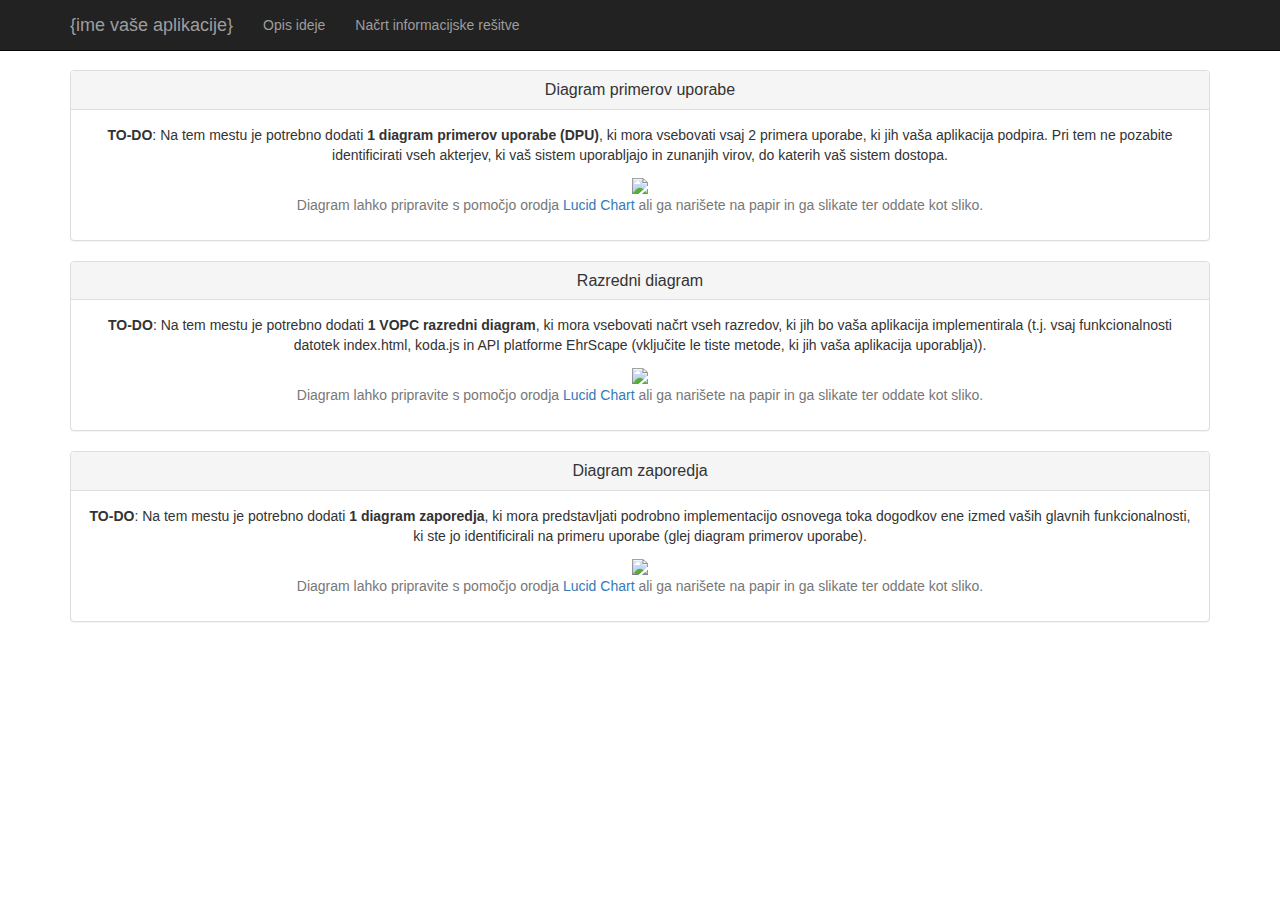
==== nacrt.html @ 5de91ee1 "Zacetek" ====
<!DOCTYPE html>
<html lang="en">
<head>
  <meta charset="utf-8">
  <title>eZdravje :: 4. DN :: OIS 2015/2016</title>
  <link href="knjiznice/css/bootstrap.min.css" rel="stylesheet">
  <style>
    body {padding-top: 70px;}
  </style>
  <script src="knjiznice/js/jquery-2.2.3.min.js"></script>
  <script src="knjiznice/js/bootstrap.min.js"></script>
  <script src="knjiznice/js/koda.js"></script>
</head>
<body>

  <!-- ZAČETEK: Menujska vrstica na vrhu spletne strani -->
  <nav class="navbar navbar-inverse navbar-fixed-top" role="navigation">
    <div class="container">
      <div class="navbar-header">
        <button type="button" class="navbar-toggle" data-toggle="collapse" data-target="#menujska-vrstica">
          <span class="sr-only">Prikaži menu</span>
          <span class="icon-bar"></span><span class="icon-bar"></span><span class="icon-bar"></span>
        </button>
        <!-- ZAČETEK: Ime vaše aplikacije -->
        <a class="navbar-brand" href="index.html">{ime vaše aplikacije}</a>
        <!-- KONEC: Ime vaše aplikacije -->
      </div>
      <div class="collapse navbar-collapse" id="menujska-vrstica">
        <ul class="nav navbar-nav">
          <li><a href="opis.html">Opis ideje</a></li>
          <li><a href="nacrt.html">Načrt informacijske rešitve</a></li>
        </ul>
      </div>
    </div>
  </nav>
  <!-- KONEC: Menujska vrstica na vrhu spletne strani -->

  <!-- ZAČETEK: Načrt informacijske rešitve -->
  <div class="container">
    <div class="row">
      <div class="col-lg-12 text-center">
        <div class="panel panel-default">
          <div class="panel-heading">
            <h3 class="panel-title">Diagram primerov uporabe</h3>
          </div>
          <div class="panel-body">
            <!-- ZAČETEK: Diagram primerov uporabe -->
            <p><strong>TO-DO</strong>: Na tem mestu je potrebno dodati <strong>1 diagram primerov uporabe (DPU)</strong>, ki mora vsebovati vsaj 2 primera uporabe, ki jih vaša aplikacija podpira. Pri tem ne pozabite identificirati vseh akterjev, ki vaš sistem uporabljajo in zunanjih virov, do katerih vaš sistem dostopa.</p>
            <img src="http://sandbox.lavbic.net/teaching/OIS/gradivo/DPU-dummy.png">
            <p class="text-muted">Diagram lahko pripravite s pomočjo orodja <a href="https://www.lucidchart.com/" target="_blank">Lucid Chart</a> ali ga narišete na papir in ga slikate ter oddate kot sliko.</p>
            <!-- KONEC: Diagram primerov uporabe -->
          </div>
        </div>
        <div class="panel panel-default">
          <div class="panel-heading">
            <h3 class="panel-title">Razredni diagram</h3>
          </div>
          <div class="panel-body">
            <!-- ZAČETEK: Razredni diagram -->
            <p><strong>TO-DO</strong>: Na tem mestu je potrebno dodati <strong>1 VOPC razredni diagram</strong>, ki mora vsebovati načrt vseh razredov, ki jih bo vaša aplikacija implementirala (t.j. vsaj funkcionalnosti datotek index.html, koda.js in API platforme EhrScape (vključite le tiste metode, ki jih vaša aplikacija uporablja)).</p>
            <img src="http://sandbox.lavbic.net/teaching/OIS/gradivo/VOPC-dummy.png">
            <p class="text-muted">Diagram lahko pripravite s pomočjo orodja <a href="https://www.lucidchart.com/" target="_blank">Lucid Chart</a> ali ga narišete na papir in ga slikate ter oddate kot sliko.</p>
            <!-- KONEC: Razredni diagram -->
          </div>
        </div>
        <div class="panel panel-default">
          <div class="panel-heading">
            <h3 class="panel-title">Diagram zaporedja</h3>
          </div>
          <div class="panel-body">
            <!-- ZAČETEK: Diagram zaporedja -->
            <p><strong>TO-DO</strong>: Na tem mestu je potrebno dodati <strong>1 diagram zaporedja</strong>, ki mora predstavljati podrobno implementacijo osnovega toka dogodkov ene izmed vaših glavnih funkcionalnosti, ki ste jo identificirali na primeru uporabe (glej diagram primerov uporabe).</p>
            <img src="http://sandbox.lavbic.net/teaching/OIS/gradivo/DZ-dummy.png">
            <p class="text-muted">Diagram lahko pripravite s pomočjo orodja <a href="https://www.lucidchart.com/" target="_blank">Lucid Chart</a> ali ga narišete na papir in ga slikate ter oddate kot sliko.</p>
            <!-- KONEC: Diagram zaporedja -->
          </div>
        </div
      </div>
    </div>
  </div>
  <!-- KONEC: Načrt informacijske rešitve -->

</body>
</html>
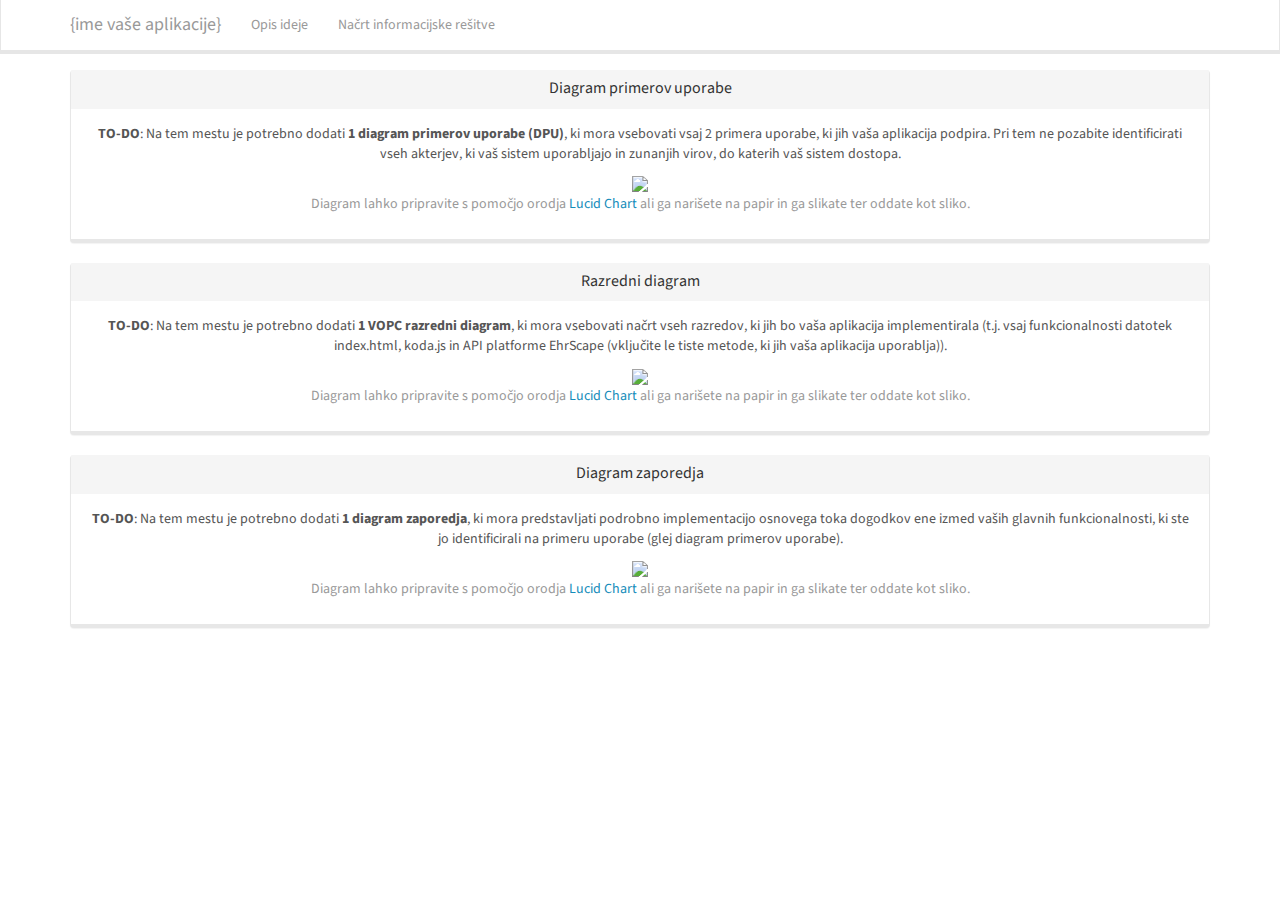
==== commit 99fa0ff3: "Urejanje HTMLja" ====
--- a/nacrt.html
+++ b/nacrt.html
@@ -74,7 +74,7 @@
             <p class="text-muted">Diagram lahko pripravite s pomočjo orodja <a href="https://www.lucidchart.com/" target="_blank">Lucid Chart</a> ali ga narišete na papir in ga slikate ter oddate kot sliko.</p>
             <!-- KONEC: Diagram zaporedja -->
           </div>
-        </div
+        </div>
       </div>
     </div>
   </div>
